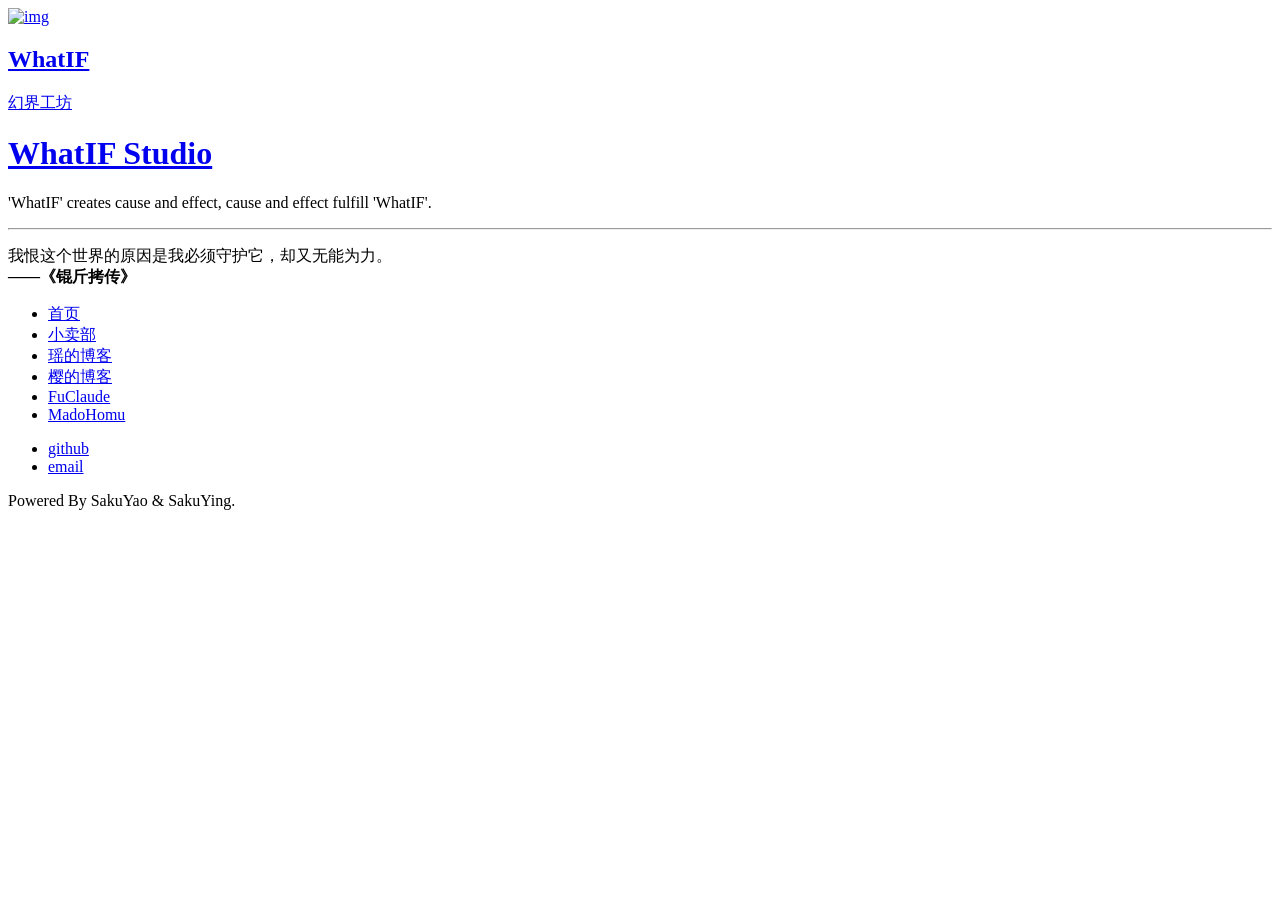
==== index.html @ 701363fe "Update index.html" ====
<!DOCTYPE html>
<html>

<head>
    <!-- Meta, title, CSS, favicons, etc. -->
    <meta charset="utf-8">
    <meta http-equiv="X-UA-Compatible" content="IE=edge">
    <meta name="viewport" content="width=device-width, initial-scale=1">
    <meta name="description" content="WhatIF Studio">
    <meta name="keywords" content="WhatIF,Homepage">
    <meta name="author" content="WhatIF">
    <title>WhatIF Studio</title>
    <link rel="stylesheet" type="text/css" href="https://unpkg.com/dmego-home-page@latest/assets/css/onlinewebfonts.css"/>
    <link rel="stylesheet" type="text/css" href="https://unpkg.com/dmego-home-page@latest/assets/css/vno.css">
    <link rel="stylesheet" type="text/css" href="https://unpkg.com/dmego-home-page@latest/assets/css/iconfont.css">
    <link rel="apple-touch-icon" href="https://unpkg.com/dmego-home-page@latest/apple-touch-icon.png">
    <link rel="icon" href="https://www.sakurayuri.top/favicon.ico">
</head>

<body>
    <span class="mobile btn-mobile-menu">
        <i class="social iconfont icon-list btn-mobile-menu__icon"></i>
        <i class="social iconfont icon-angleup btn-mobile-close__icon hidden"></i>
    </span>
    <header id="panel" class="panel-cover">
        <div class="panel-main">
            <div class="panel-main__inner panel-inverted">
                <div class="panel-main__content">
                    <div class="ih-item circle effect right_to_left">            
                        <a href="#" title="" class="blog-button">
                            <div class="img"><img src="https://www.sakurayuri.top/whatif_dark.png" alt="img" class="js-avatar iUp profilepic"></div>
                            <div class="info iUp">
                                <div class="info-back">
                                    <h2> 
                                        
                                            WhatIF
                                        
                                    </h2>
                                    <p>
                                        
                                            幻界工坊
                                        
                                    </p>
                                </div>
                            </div>
                        </a>
                    </div>
                    <h1 class="panel-cover__title panel-title iUp">
                        <a href="#" title="WhatIF Studio">WhatIF Studio</a>
                    </h1>
                    <p class="panel-cover__subtitle panel-subtitle iUp">'WhatIF' creates cause and effect, cause and effect fulfill 'WhatIF'.</p>
                    <hr class="panel-cover__divider iUp" />
                    <p id="description" class="panel-cover__description iUp">我恨这个世界的原因是我必须守护它，却又无能为力。
                        <br/>
                        <strong>——《锟斤拷传》</strong>
                    </p>
                    <div class="navigation-wrapper iUp">
                        <div>
                            <nav class="cover-navigation cover-navigation--primary">
                                <ul class="navigation">
                                    <li class="navigation__item">
                                        <a href="/" class="blog-button">首页</a>
                                    </li>
                                    <li class="navigation__item">
                                        <a href="https://store.sakurayuri.top" class="blog-button" target="_blank">小卖部</a>
                                    </li>
                                    <li class="navigation__item">
                                        <a href="https://yao.sakurayuri.top" class="blog-button" target="_blank">瑶的博客</a>
                                    </li>
                                    <li class="navigation__item">
                                        <a href="https://endercat.eu.org" class="blog-button" target="_blank">樱的博客</a>
                                    </li>
                                    <li class="navigation__item">
                                        <a href="https://claude.sakurayuri.top" class="blog-button" target="_blank">FuClaude</a>
                                    </li>
                                    <li class="navigation__item">
                                        <a href="https://madohomu.sakurayuri.top" class="blog-button" target="_blank">MadoHomu</a>
                                    </li>
                                </ul>
                            </nav>
                        </div>
                        <div class="iUp">
                            <nav class="cover-navigation navigation--social">
                                <ul class="navigation">
                                    <li class="navigation__item">
                                        <a href="https://github.com/PlayMcBKuwu" title="GitHub" target="_blank">
                                            <i class='social iconfont icon-github'></i>
                                            <span class="label">github</span>
                                        </a>
                                    </li>
                                    <li class="navigation__item">
                                        <!-- 加密的邮箱地址, 请自行修改, 或者改用下方的明文方式 -->
                                        <a href="mailto:andreassaimonsaimon056@gmail.com" title="E-Mail">
                                        <!-- <a href="test@test.com" title="email"> -->
                                            <i class='social iconfont icon-email'></i>
                                            <span class="label">email</span>
                                        </a>
                                    </li>
                                </ul>
                            </nav>
                        </div>
                    </div>
                </div>
            </div>
            <div class="panel-cover--overlay cover-slate"></div>
        </div>
        <div class="remark iUp">
            <p class="power">Powered By SakuYao & SakuYing.
            </p>
        </div>
    </header>
    <script type="text/javascript" src="https://unpkg.com/dmego-home-page@latest/assets/js/main.js"></script>
    <script type="text/javascript" src="./assets/json/images.json?cb=getBingImages"></script>
</body>
</html>
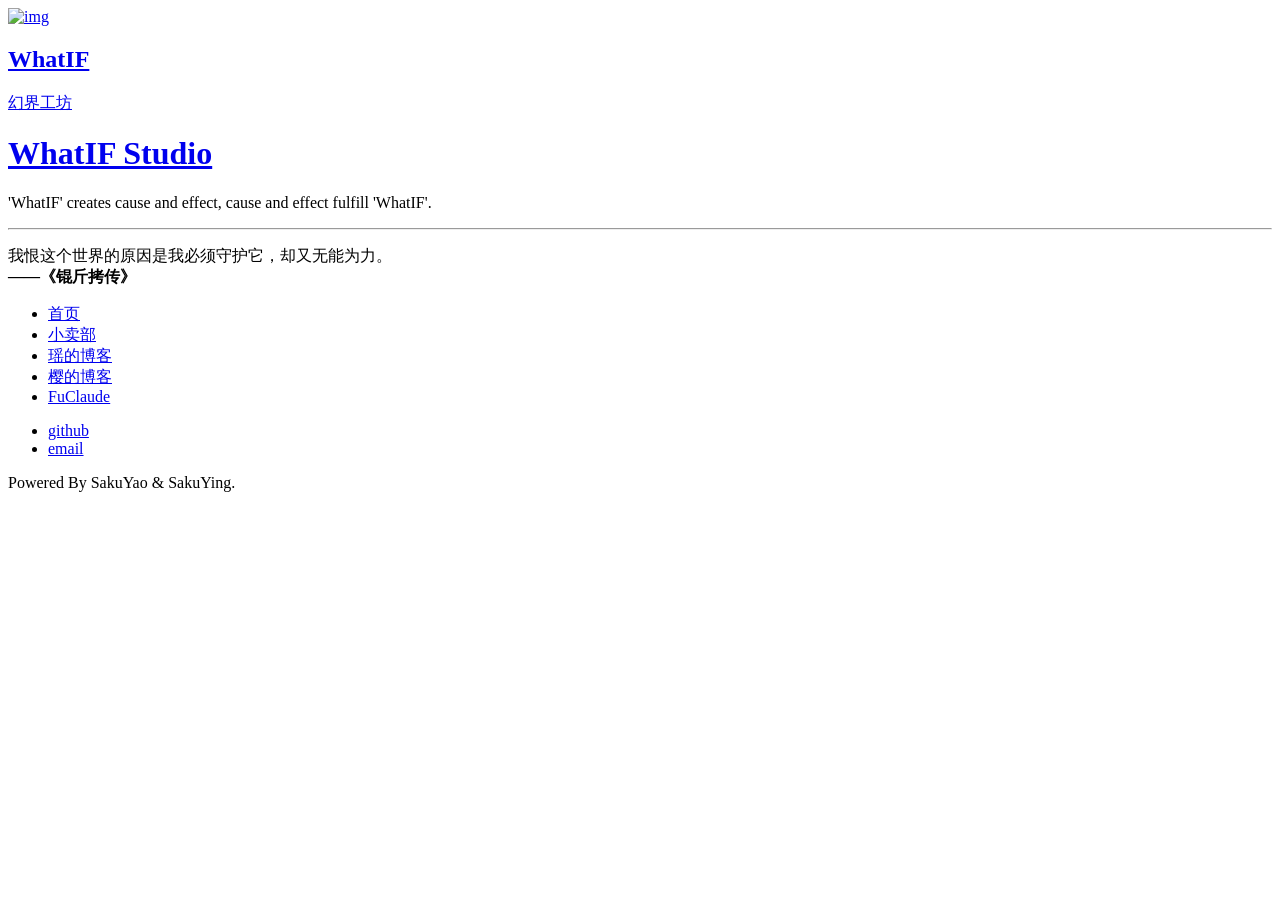
==== commit 6a63da32: "Update index.html" ====
--- a/index.html
+++ b/index.html
@@ -73,9 +73,6 @@
                                     <li class="navigation__item">
                                         <a href="https://claude.sakurayuri.top" class="blog-button" target="_blank">FuClaude</a>
                                     </li>
-                                    <li class="navigation__item">
-                                        <a href="https://madohomu.sakurayuri.top" class="blog-button" target="_blank">MadoHomu</a>
-                                    </li>
                                 </ul>
                             </nav>
                         </div>
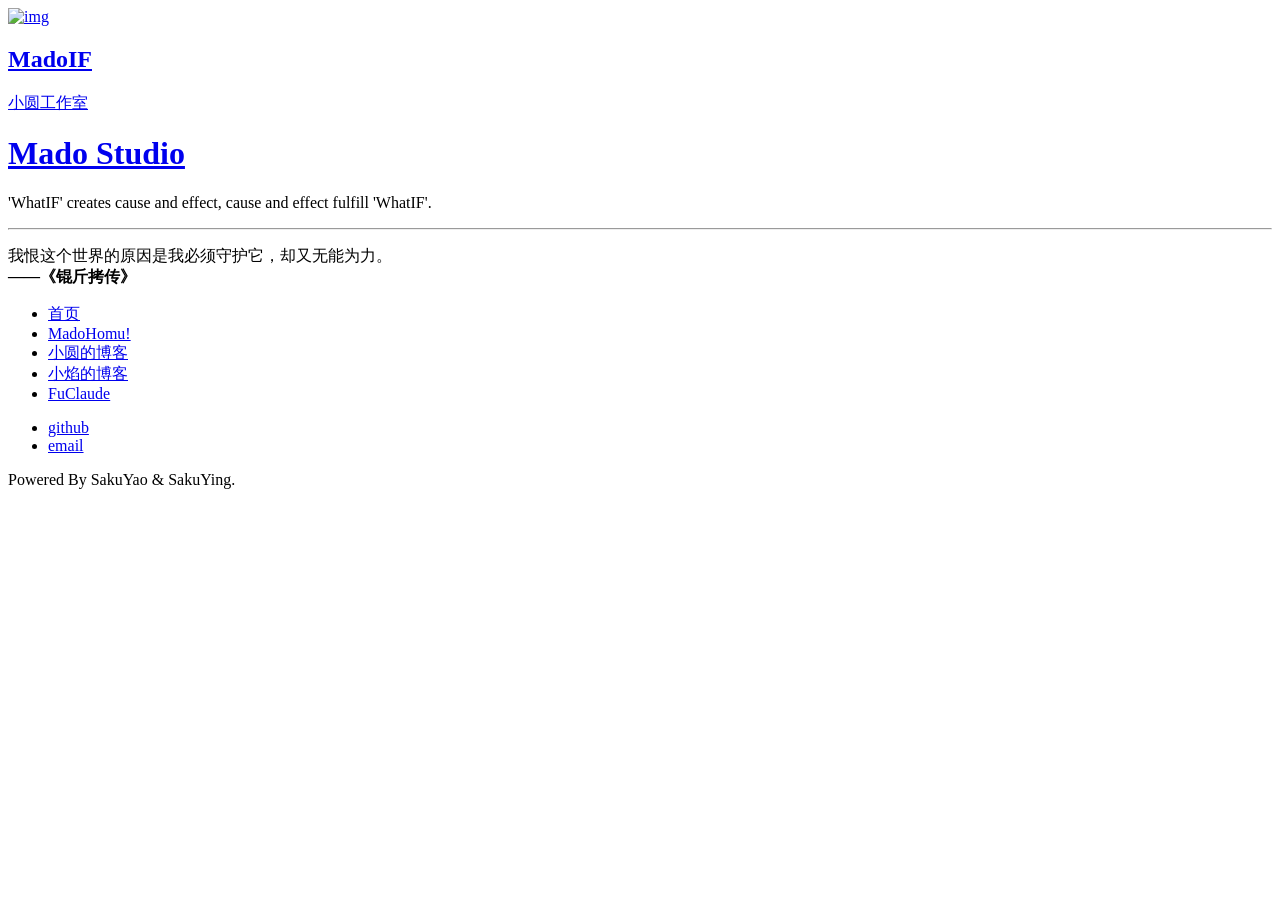
==== commit bbf6f55e: "Update index.html" ====
--- a/index.html
+++ b/index.html
@@ -6,10 +6,10 @@
     <meta charset="utf-8">
     <meta http-equiv="X-UA-Compatible" content="IE=edge">
     <meta name="viewport" content="width=device-width, initial-scale=1">
-    <meta name="description" content="WhatIF Studio">
-    <meta name="keywords" content="WhatIF,Homepage">
-    <meta name="author" content="WhatIF">
-    <title>WhatIF Studio</title>
+    <meta name="description" content="MadoIF Studio">
+    <meta name="keywords" content="MadoIF,Homepage">
+    <meta name="author" content="MadoIF">
+    <title>MadoIF Studio</title>
     <link rel="stylesheet" type="text/css" href="https://unpkg.com/dmego-home-page@latest/assets/css/onlinewebfonts.css"/>
     <link rel="stylesheet" type="text/css" href="https://unpkg.com/dmego-home-page@latest/assets/css/vno.css">
     <link rel="stylesheet" type="text/css" href="https://unpkg.com/dmego-home-page@latest/assets/css/iconfont.css">
@@ -28,17 +28,17 @@
                 <div class="panel-main__content">
                     <div class="ih-item circle effect right_to_left">            
                         <a href="#" title="" class="blog-button">
-                            <div class="img"><img src="https://www.sakurayuri.top/whatif_dark.png" alt="img" class="js-avatar iUp profilepic"></div>
+                            <div class="img"><img src="https://www.sakurayuri.top/Madokami.jpg" alt="img" class="js-avatar iUp profilepic"></div>
                             <div class="info iUp">
                                 <div class="info-back">
                                     <h2> 
                                         
-                                            WhatIF
+                                            MadoIF
                                         
                                     </h2>
                                     <p>
                                         
-                                            幻界工坊
+                                            小圆工作室
                                         
                                     </p>
                                 </div>
@@ -46,7 +46,7 @@
                         </a>
                     </div>
                     <h1 class="panel-cover__title panel-title iUp">
-                        <a href="#" title="WhatIF Studio">WhatIF Studio</a>
+                        <a href="#" title="MadoIF Studio">Mado Studio</a>
                     </h1>
                     <p class="panel-cover__subtitle panel-subtitle iUp">'WhatIF' creates cause and effect, cause and effect fulfill 'WhatIF'.</p>
                     <hr class="panel-cover__divider iUp" />
@@ -62,13 +62,13 @@
                                         <a href="/" class="blog-button">首页</a>
                                     </li>
                                     <li class="navigation__item">
-                                        <a href="https://store.sakurayuri.top" class="blog-button" target="_blank">小卖部</a>
+                                        <a href="https://madohomu.sakurayuri.top" class="blog-button" target="_blank">MadoHomu!</a>
                                     </li>
                                     <li class="navigation__item">
-                                        <a href="https://yao.sakurayuri.top" class="blog-button" target="_blank">瑶的博客</a>
+                                        <a href="https://mado.sakurayuri.top" class="blog-button" target="_blank">小圆的博客</a>
                                     </li>
                                     <li class="navigation__item">
-                                        <a href="https://endercat.eu.org" class="blog-button" target="_blank">樱的博客</a>
+                                        <a href="https://endercat.eu.org" class="blog-button" target="_blank">小焰的博客</a>
                                     </li>
                                     <li class="navigation__item">
                                         <a href="https://claude.sakurayuri.top" class="blog-button" target="_blank">FuClaude</a>
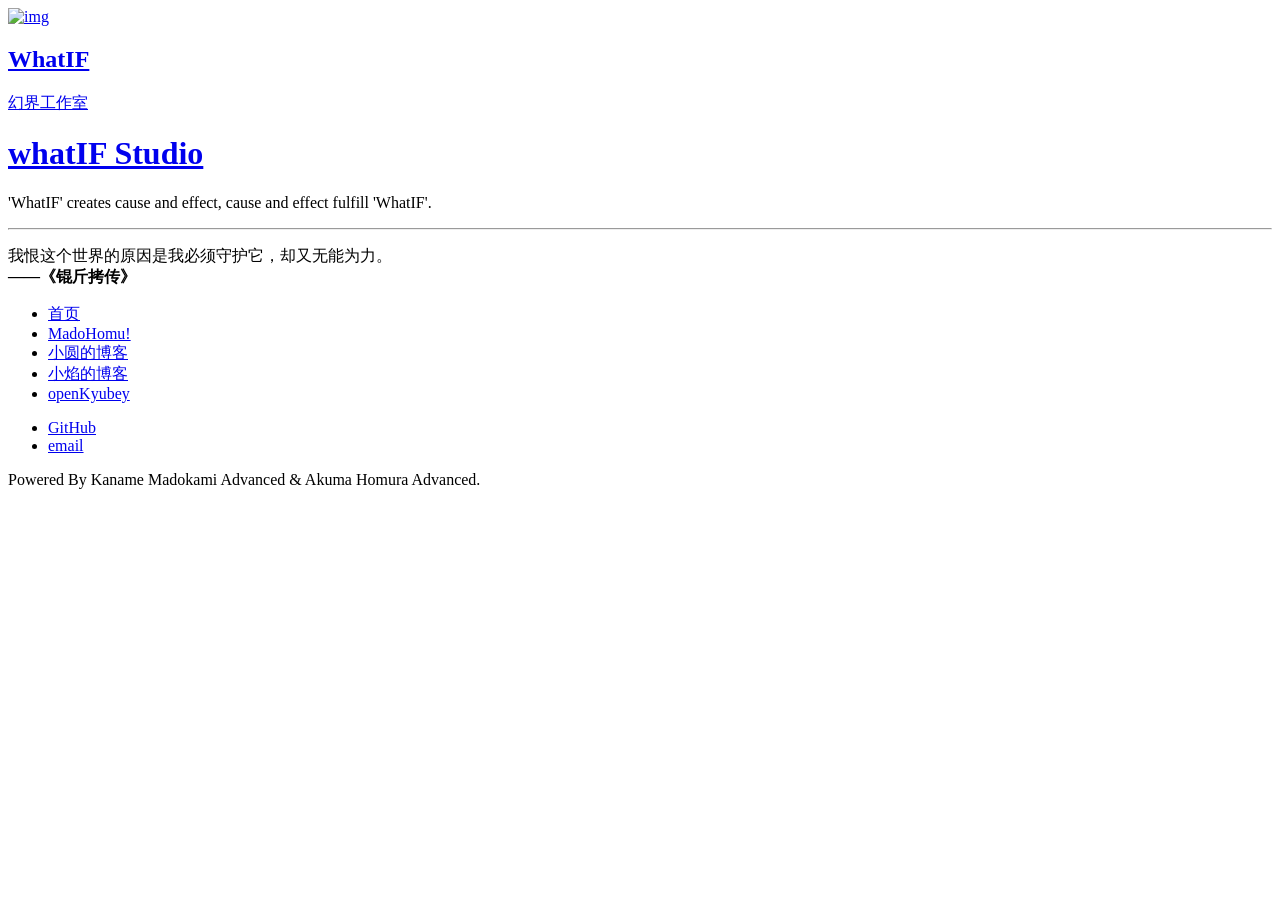
==== commit b8529777: "Update index.html" ====
--- a/index.html
+++ b/index.html
@@ -6,15 +6,15 @@
     <meta charset="utf-8">
     <meta http-equiv="X-UA-Compatible" content="IE=edge">
     <meta name="viewport" content="width=device-width, initial-scale=1">
-    <meta name="description" content="MadoIF Studio">
-    <meta name="keywords" content="MadoIF,Homepage">
-    <meta name="author" content="MadoIF">
-    <title>MadoIF Studio</title>
+    <meta name="description" content="WhatIF Studio">
+    <meta name="keywords" content="WhatIF,Homepage">
+    <meta name="author" content="WhatIF">
+    <title>WhatIF Studio</title>
     <link rel="stylesheet" type="text/css" href="https://unpkg.com/dmego-home-page@latest/assets/css/onlinewebfonts.css"/>
     <link rel="stylesheet" type="text/css" href="https://unpkg.com/dmego-home-page@latest/assets/css/vno.css">
     <link rel="stylesheet" type="text/css" href="https://unpkg.com/dmego-home-page@latest/assets/css/iconfont.css">
     <link rel="apple-touch-icon" href="https://unpkg.com/dmego-home-page@latest/apple-touch-icon.png">
-    <link rel="icon" href="https://www.sakurayuri.top/favicon.ico">
+    <link rel="icon" href="https://haojiezhe12345.top:82/madohomu/res/favicon-320.png">
 </head>
 
 <body>
@@ -33,12 +33,12 @@
                                 <div class="info-back">
                                     <h2> 
                                         
-                                            MadoIF
+                                            WhatIF
                                         
                                     </h2>
                                     <p>
                                         
-                                            小圆工作室
+                                            幻界工作室
                                         
                                     </p>
                                 </div>
@@ -46,7 +46,7 @@
                         </a>
                     </div>
                     <h1 class="panel-cover__title panel-title iUp">
-                        <a href="#" title="MadoIF Studio">Mado Studio</a>
+                        <a href="#" title="WhatIF Studio">whatIF Studio</a>
                     </h1>
                     <p class="panel-cover__subtitle panel-subtitle iUp">'WhatIF' creates cause and effect, cause and effect fulfill 'WhatIF'.</p>
                     <hr class="panel-cover__divider iUp" />
@@ -71,7 +71,7 @@
                                         <a href="https://endercat.eu.org" class="blog-button" target="_blank">小焰的博客</a>
                                     </li>
                                     <li class="navigation__item">
-                                        <a href="https://claude.sakurayuri.top" class="blog-button" target="_blank">FuClaude</a>
+                                        <a href="https://github.com/GoldenMelon-Studio" class="blog-button" target="_blank">openKyubey</a>
                                     </li>
                                 </ul>
                             </nav>
@@ -82,7 +82,7 @@
                                     <li class="navigation__item">
                                         <a href="https://github.com/PlayMcBKuwu" title="GitHub" target="_blank">
                                             <i class='social iconfont icon-github'></i>
-                                            <span class="label">github</span>
+                                            <span class="label">GitHub</span>
                                         </a>
                                     </li>
                                     <li class="navigation__item">
@@ -102,7 +102,7 @@
             <div class="panel-cover--overlay cover-slate"></div>
         </div>
         <div class="remark iUp">
-            <p class="power">Powered By SakuYao & SakuYing.
+            <p class="power">Powered By Kaname Madokami Advanced & Akuma Homura Advanced.
             </p>
         </div>
     </header>
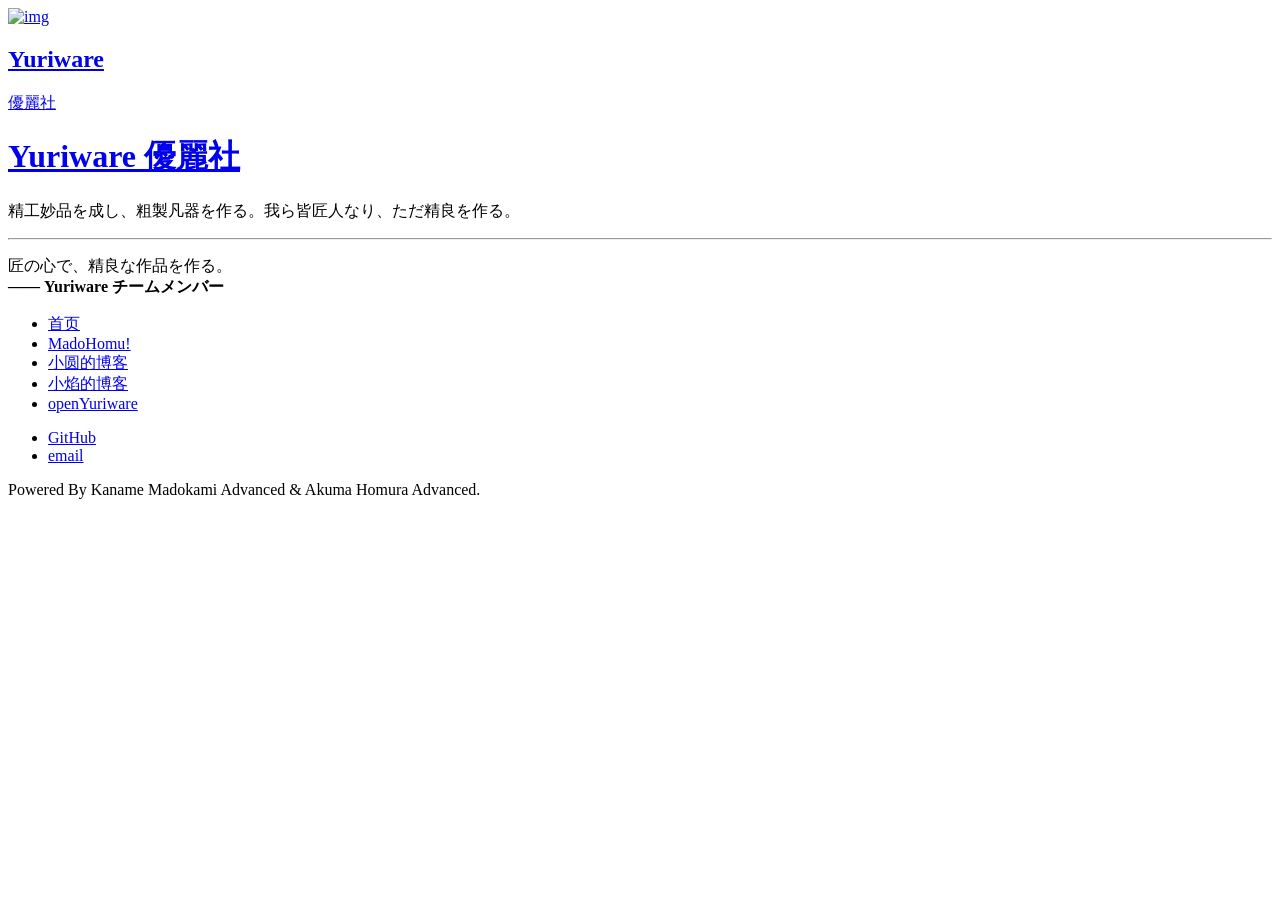
==== commit 28142a24: "Update index.html" ====
--- a/index.html
+++ b/index.html
@@ -6,15 +6,15 @@
     <meta charset="utf-8">
     <meta http-equiv="X-UA-Compatible" content="IE=edge">
     <meta name="viewport" content="width=device-width, initial-scale=1">
-    <meta name="description" content="WhatIF Studio">
-    <meta name="keywords" content="WhatIF,Homepage">
-    <meta name="author" content="WhatIF">
-    <title>WhatIF Studio</title>
+    <meta name="description" content="Yuriware 優麗社">
+    <meta name="keywords" content="Yuriware,Homepage">
+    <meta name="author" content="Yuriware">
+    <title>Yuriware 優麗社</title>
     <link rel="stylesheet" type="text/css" href="https://unpkg.com/dmego-home-page@latest/assets/css/onlinewebfonts.css"/>
     <link rel="stylesheet" type="text/css" href="https://unpkg.com/dmego-home-page@latest/assets/css/vno.css">
     <link rel="stylesheet" type="text/css" href="https://unpkg.com/dmego-home-page@latest/assets/css/iconfont.css">
     <link rel="apple-touch-icon" href="https://unpkg.com/dmego-home-page@latest/apple-touch-icon.png">
-    <link rel="icon" href="https://haojiezhe12345.top:82/madohomu/res/favicon-320.png">
+    <link rel="icon" href="https://www.sakurayuri.top/favicon.ico">
 </head>
 
 <body>
@@ -28,17 +28,17 @@
                 <div class="panel-main__content">
                     <div class="ih-item circle effect right_to_left">            
                         <a href="#" title="" class="blog-button">
-                            <div class="img"><img src="https://www.sakurayuri.top/Madokami.jpg" alt="img" class="js-avatar iUp profilepic"></div>
+                            <div class="img"><img src="https://www.sakurayuri.top/Yuriware.jpg" alt="img" class="js-avatar iUp profilepic"></div>
                             <div class="info iUp">
                                 <div class="info-back">
                                     <h2> 
                                         
-                                            WhatIF
+                                            Yuriware
                                         
                                     </h2>
                                     <p>
                                         
-                                            幻界工作室
+                                            優麗社
                                         
                                     </p>
                                 </div>
@@ -46,13 +46,13 @@
                         </a>
                     </div>
                     <h1 class="panel-cover__title panel-title iUp">
-                        <a href="#" title="WhatIF Studio">whatIF Studio</a>
+                        <a href="#" title="Yuriware 優麗社">Yuriware 優麗社</a>
                     </h1>
-                    <p class="panel-cover__subtitle panel-subtitle iUp">'WhatIF' creates cause and effect, cause and effect fulfill 'WhatIF'.</p>
+                    <p class="panel-cover__subtitle panel-subtitle iUp">精工妙品を成し、粗製凡器を作る。我ら皆匠人なり、ただ精良を作る。</p>
                     <hr class="panel-cover__divider iUp" />
-                    <p id="description" class="panel-cover__description iUp">我恨这个世界的原因是我必须守护它，却又无能为力。
+                    <p id="description" class="panel-cover__description iUp">匠の心で、精良な作品を作る。
                         <br/>
-                        <strong>——《锟斤拷传》</strong>
+                        <strong>—— Yuriware チームメンバー</strong>
                     </p>
                     <div class="navigation-wrapper iUp">
                         <div>
@@ -71,7 +71,7 @@
                                         <a href="https://endercat.eu.org" class="blog-button" target="_blank">小焰的博客</a>
                                     </li>
                                     <li class="navigation__item">
-                                        <a href="https://github.com/GoldenMelon-Studio" class="blog-button" target="_blank">openKyubey</a>
+                                        <a href="https://github.com/GoldenMelon-Studio" class="blog-button" target="_blank">openYuriware</a>
                                     </li>
                                 </ul>
                             </nav>
@@ -87,7 +87,7 @@
                                     </li>
                                     <li class="navigation__item">
                                         <!-- 加密的邮箱地址, 请自行修改, 或者改用下方的明文方式 -->
-                                        <a href="mailto:andreassaimonsaimon056@gmail.com" title="E-Mail">
+                                        <a href="mailto:madoka@sakurayuri.top" title="E-Mail">
                                         <!-- <a href="test@test.com" title="email"> -->
                                             <i class='social iconfont icon-email'></i>
                                             <span class="label">email</span>
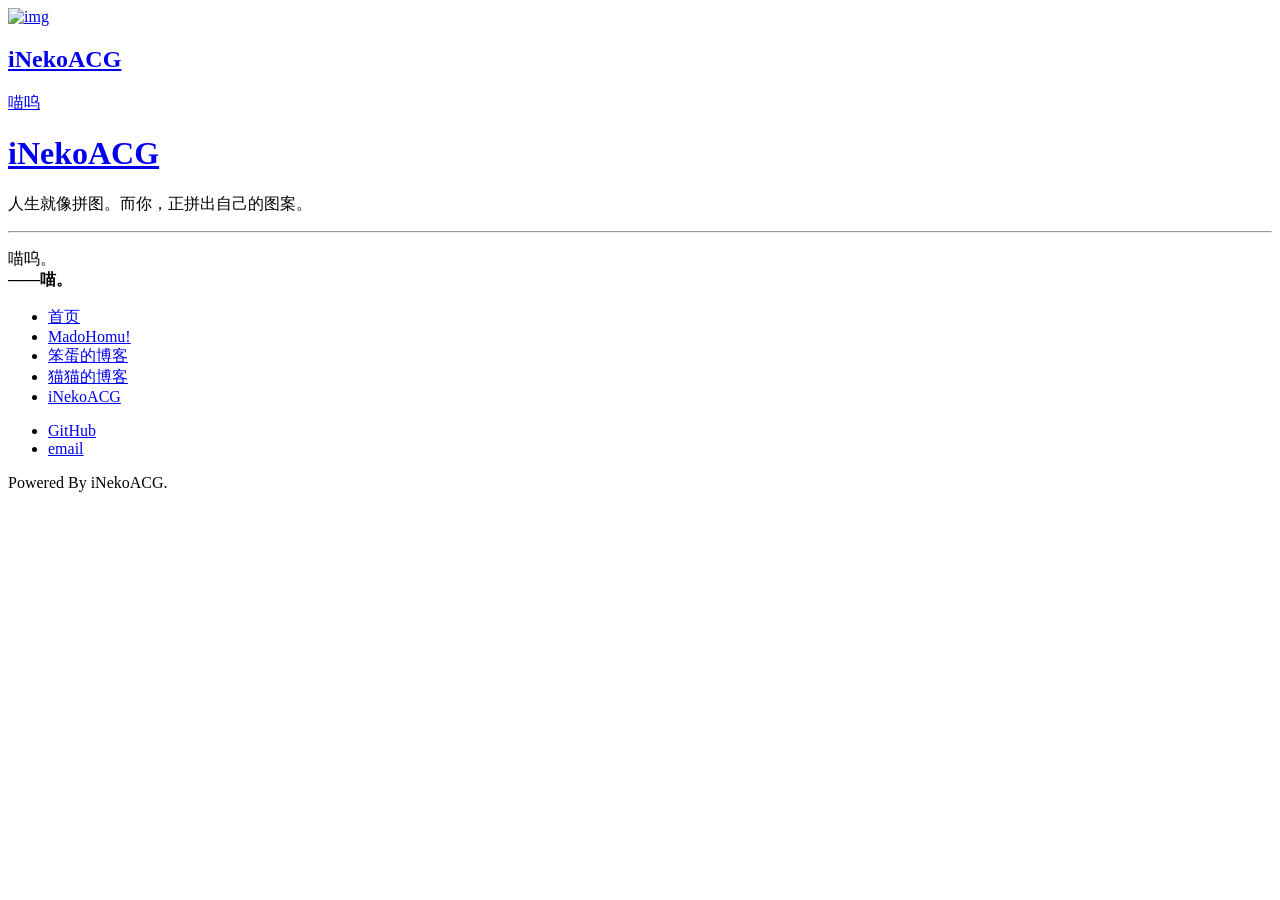
==== commit 0468e663: "Update index.html for iNekoACG branding" ====
--- a/index.html
+++ b/index.html
@@ -6,10 +6,10 @@
     <meta charset="utf-8">
     <meta http-equiv="X-UA-Compatible" content="IE=edge">
     <meta name="viewport" content="width=device-width, initial-scale=1">
-    <meta name="description" content="Yuriware 優麗社">
-    <meta name="keywords" content="Yuriware,Homepage">
-    <meta name="author" content="Yuriware">
-    <title>Yuriware 優麗社</title>
+    <meta name="description" content="iNekoACG 喵呜">
+    <meta name="keywords" content="iNekoACG,Homepage">
+    <meta name="author" content="iNekoACG">
+    <title>iNekoACG 喵呜</title>
     <link rel="stylesheet" type="text/css" href="https://unpkg.com/dmego-home-page@latest/assets/css/onlinewebfonts.css"/>
     <link rel="stylesheet" type="text/css" href="https://unpkg.com/dmego-home-page@latest/assets/css/vno.css">
     <link rel="stylesheet" type="text/css" href="https://unpkg.com/dmego-home-page@latest/assets/css/iconfont.css">
@@ -33,12 +33,12 @@
                                 <div class="info-back">
                                     <h2> 
                                         
-                                            Yuriware
+                                            iNekoACG
                                         
                                     </h2>
                                     <p>
                                         
-                                            優麗社
+                                            喵呜
                                         
                                     </p>
                                 </div>
@@ -46,13 +46,13 @@
                         </a>
                     </div>
                     <h1 class="panel-cover__title panel-title iUp">
-                        <a href="#" title="Yuriware 優麗社">Yuriware 優麗社</a>
+                        <a href="#" title="iNekoACG">iNekoACG</a>
                     </h1>
-                    <p class="panel-cover__subtitle panel-subtitle iUp">精工妙品を成し、粗製凡器を作る。我ら皆匠人なり、ただ精良を作る。</p>
+                    <p class="panel-cover__subtitle panel-subtitle iUp">人生就像拼图。而你，正拼出自己的图案。</p>
                     <hr class="panel-cover__divider iUp" />
-                    <p id="description" class="panel-cover__description iUp">匠の心で、精良な作品を作る。
+                    <p id="description" class="panel-cover__description iUp">喵呜。
                         <br/>
-                        <strong>—— Yuriware チームメンバー</strong>
+                        <strong>——喵。</strong>
                     </p>
                     <div class="navigation-wrapper iUp">
                         <div>
@@ -65,13 +65,13 @@
                                         <a href="https://madohomu.sakurayuri.top" class="blog-button" target="_blank">MadoHomu!</a>
                                     </li>
                                     <li class="navigation__item">
-                                        <a href="https://mado.sakurayuri.top" class="blog-button" target="_blank">小圆的博客</a>
+                                        <a href="https://mado.sakurayuri.top" class="blog-button" target="_blank">笨蛋的博客</a>
                                     </li>
                                     <li class="navigation__item">
-                                        <a href="https://endercat.eu.org" class="blog-button" target="_blank">小焰的博客</a>
+                                        <a href="https://endercat.eu.org" class="blog-button" target="_blank">猫猫的博客</a>
                                     </li>
                                     <li class="navigation__item">
-                                        <a href="https://github.com/GoldenMelon-Studio" class="blog-button" target="_blank">openYuriware</a>
+                                        <a href="https://github.com/iNekoACG" class="blog-button" target="_blank">iNekoACG</a>
                                     </li>
                                 </ul>
                             </nav>
@@ -102,7 +102,7 @@
             <div class="panel-cover--overlay cover-slate"></div>
         </div>
         <div class="remark iUp">
-            <p class="power">Powered By Kaname Madokami Advanced & Akuma Homura Advanced.
+            <p class="power">Powered By iNekoACG.
             </p>
         </div>
     </header>
